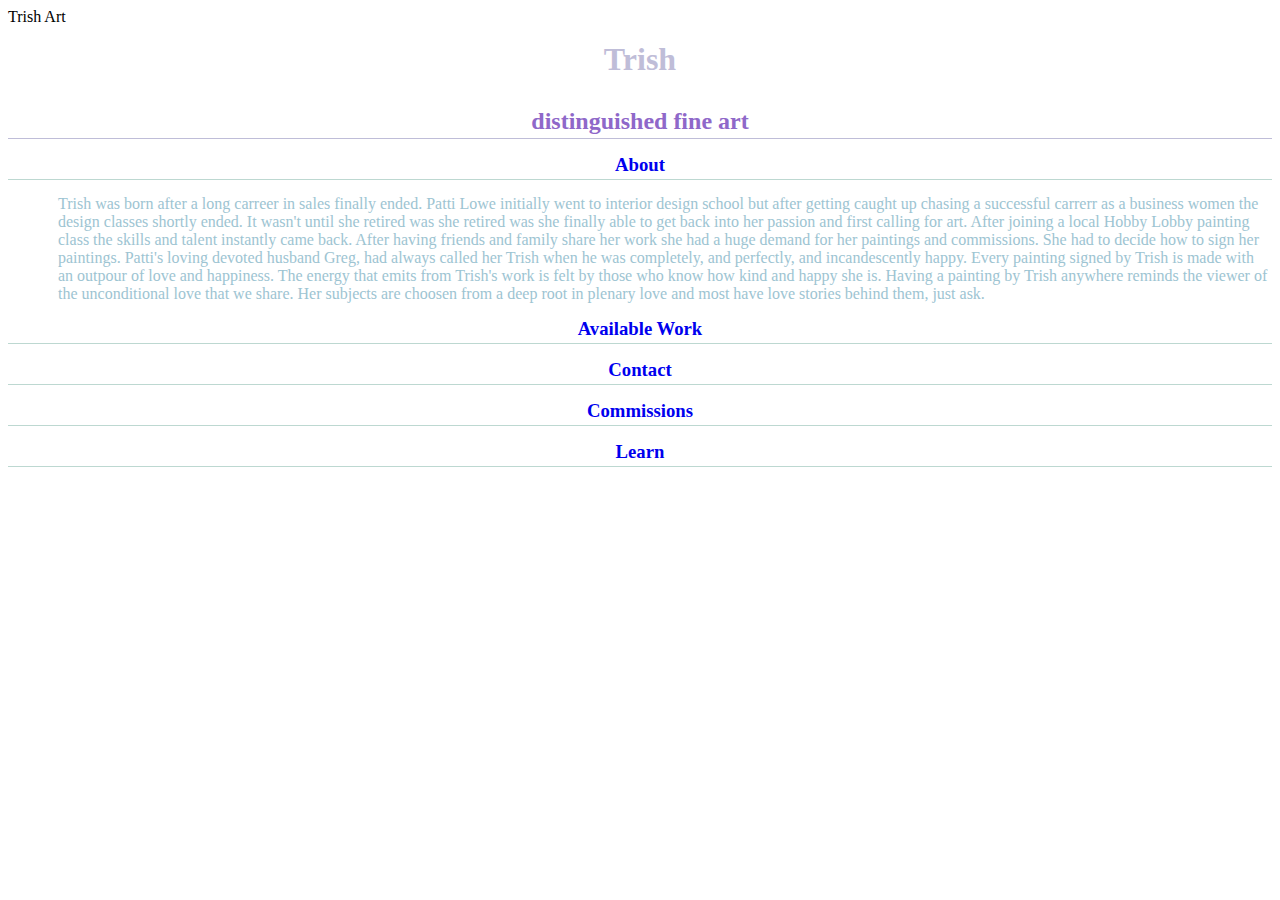
==== about.html @ f5e3db1f "Index" ====
<!DOCTYPE html>
<html>
 <head> Trish Art
   <link type="text/css" rel="stylesheet" href="style.css">

   </head>
 <body>
  <h1>Trish</h1>
  <h2>distinguished fine art</h2>

  <h3><a href="about.html" target="_self">About</a></h3>
    <p>Trish was born after a long carreer in sales finally ended. Patti Lowe initially went to interior design school but after getting caught up chasing a successful carrerr as a business women the design classes shortly ended. It wasn't until she retired was she retired was she finally able to get back into her passion and first calling for art.
  After joining a local Hobby Lobby painting class the skills and talent instantly came back. After having friends and family share her work she had a huge demand for her paintings and commissions. She had to decide how to sign her paintings.
  Patti's loving devoted husband Greg, had always called her Trish when he was completely, and perfectly, and incandescently happy.
  Every painting signed by Trish is made with an outpour of love and happiness. The energy that emits from Trish's work is felt by those who know how kind and happy she is.
  Having a painting by Trish anywhere reminds the viewer of the unconditional love that we share. Her subjects are choosen from a deep root in plenary love and most have love stories behind them, just ask.
    </p>
  <h3><a href="index.html" target="_self">Available Work</a></h3>
  <h3><a href="contact.html" target="_self">Contact</a></h3>
  <h3><a href="Commissions.html" target="_self">Commissions</a></h3>
  <h3><a href="learn.html" target="_self">Learn</a></h3>

  </body>
</html>
---- style.css ----
html, h1, h2, h3, ul, li, ol, p, a {
  padding: 0;
  border: 0;
  margin: 0;
}
body {
  padding: auto;
}
h1 {
  text-decoration: bold;
  color: #BFBDD8;
  padding: 15px;
  text-align: center;
}

h2 {
  text-decoration: italisized;
  color: #8F68C9;
  margin: 15px 0 15px 0;
  border-bottom: 1px solid #BFBDD8;
  padding-bottom: 3px;
  text-align: center;
}

.header {
  padding: 10px 0 10px 0;
  background-image: image(AW6.JPG);
}

h3 {
  color: #BDD8D1;
  margin: 15px 0 15px 0;
  border-bottom: 1px solid #BDD8D1;
  padding-bottom: 3px;
  text-align: center;
}

p {
  color: #9DC4D2;
  padding-left: 50px;
}
li {
  color: #9DC4D2;
  padding-left: 50px;
}
a {
  text-decoration: none;
}
a:hover {
  text-decoration: underline;
  color: #8F68C9;
}
ul li {
  display: inline;
}
.artwork {
  display: inline-grid;
}
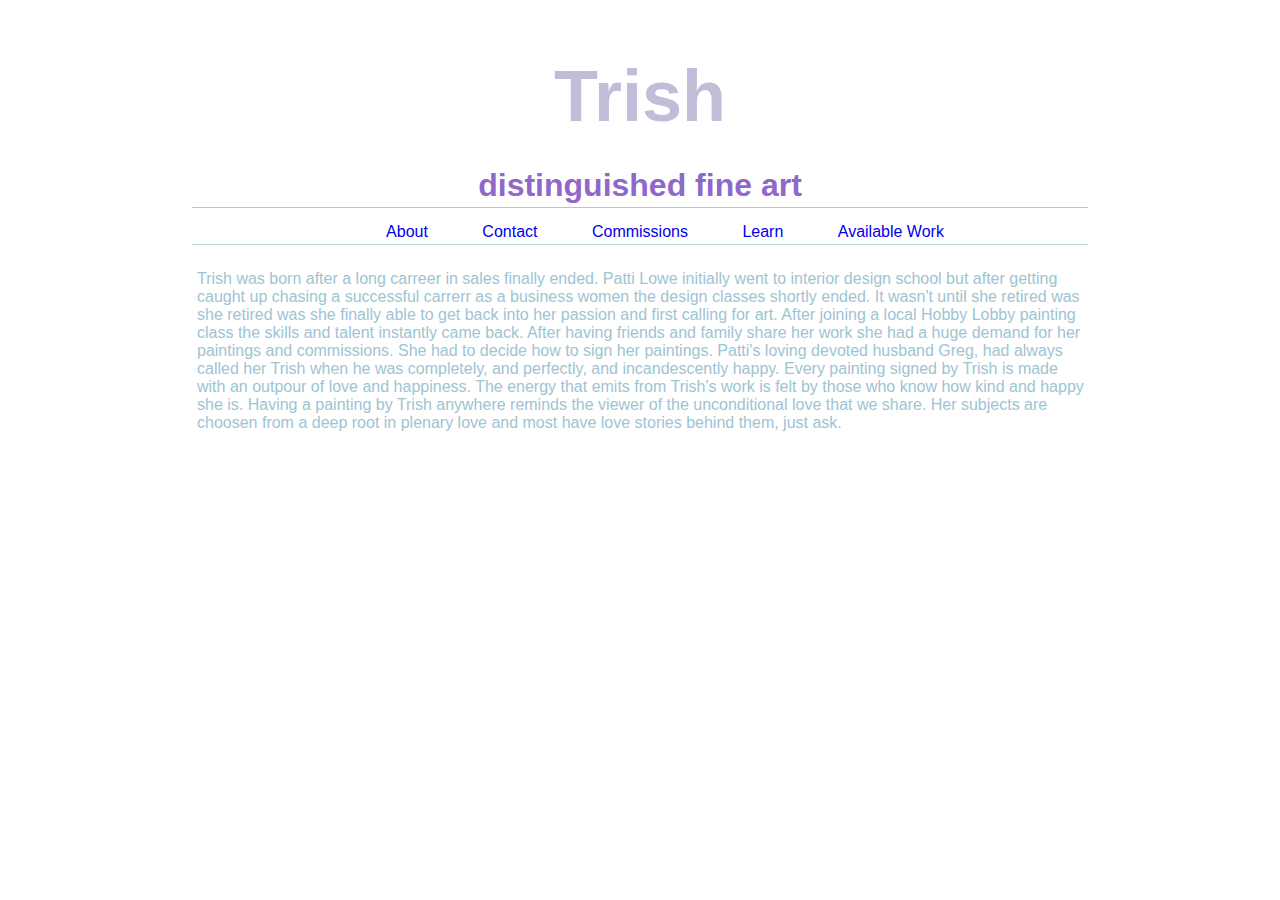
==== commit dedd6e82: "Contact&Mainartdone" ====
--- a/about.html
+++ b/about.html
@@ -1,24 +1,28 @@
 <!DOCTYPE html>
 <html>
- <head> Trish Art
+ <head> <title="Trish Art">
    <link type="text/css" rel="stylesheet" href="style.css">
 
    </head>
  <body>
-  <h1>Trish</h1>
-  <h2>distinguished fine art</h2>
-
-  <h3><a href="about.html" target="_self">About</a></h3>
+   <div class="header">
+     <h1>Trish</h1>
+     <h2>distinguished fine art</h2>
+     <ul class="nav">
+       <li><a href="about.html" target="_self">About</a></li>
+       <li><a href="contact.html" target="_self">Contact</a></li>
+       <li><a href="Commissions.html" target="_self">Commissions</a></li>
+       <li><a href="learn.html" target="_self">Learn</a></h3></li>
+       <li><a href="index.html" target="_self">Available Work</a></li>
+     </ul>
+     </div>
     <p>Trish was born after a long carreer in sales finally ended. Patti Lowe initially went to interior design school but after getting caught up chasing a successful carrerr as a business women the design classes shortly ended. It wasn't until she retired was she retired was she finally able to get back into her passion and first calling for art.
   After joining a local Hobby Lobby painting class the skills and talent instantly came back. After having friends and family share her work she had a huge demand for her paintings and commissions. She had to decide how to sign her paintings.
   Patti's loving devoted husband Greg, had always called her Trish when he was completely, and perfectly, and incandescently happy.
   Every painting signed by Trish is made with an outpour of love and happiness. The energy that emits from Trish's work is felt by those who know how kind and happy she is.
   Having a painting by Trish anywhere reminds the viewer of the unconditional love that we share. Her subjects are choosen from a deep root in plenary love and most have love stories behind them, just ask.
     </p>
-  <h3><a href="index.html" target="_self">Available Work</a></h3>
-  <h3><a href="contact.html" target="_self">Contact</a></h3>
-  <h3><a href="Commissions.html" target="_self">Commissions</a></h3>
-  <h3><a href="learn.html" target="_self">Learn</a></h3>
+
 
   </body>
 </html>
--- a/style.css
+++ b/style.css
@@ -2,15 +2,22 @@
   padding: 0;
   border: 0;
   margin: 0;
+  font-size: 100%;
+  font: inherit;
 }
 body {
-  padding: auto;
+  font-family: Arial, sans-serif;
+  width: 70%;
+  margin: 30px auto;
+
 }
 h1 {
   text-decoration: bold;
   color: #BFBDD8;
   padding: 15px;
   text-align: center;
+  font-weight: bolder;
+  font-size: 72px;
 }
 
 h2 {
@@ -20,14 +27,28 @@
   border-bottom: 1px solid #BFBDD8;
   padding-bottom: 3px;
   text-align: center;
+  font-weight: bold;
+  font-size: 32px;
 }
+h3 {
+  text-align: center;
+  font-size: 1.65em;
+  margin: 0 0 30px;
+}
+h4 {
+  text-align: center;
+  font-size: 1.65em;
+  margin: 0 0 30px;
 
+}
 .header {
   padding: 10px 0 10px 0;
   background-image: image(AW6.JPG);
+  display: block;
+  margin: 0 auto 0 auto;
 }
 
-h3 {
+.nav {
   color: #BDD8D1;
   margin: 15px 0 15px 0;
   border-bottom: 1px solid #BDD8D1;
@@ -37,16 +58,16 @@
 
 p {
   color: #9DC4D2;
-  padding-left: 50px;
+  padding-left: 5px;
 }
 li {
   color: #9DC4D2;
   padding-left: 50px;
 }
-a {
+.nav a {
   text-decoration: none;
 }
-a:hover {
+.nav a:hover {
   text-decoration: underline;
   color: #8F68C9;
 }
@@ -54,5 +75,91 @@
   display: inline;
 }
 .artwork {
-  display: inline-grid;
+  display: flex;
+  flex-wrap: wrap;
+  justify-content: space-between;
 }
+.artwork a {
+  display: inline-block;
+  margin-bottom: 8px;
+  width: calc(50% - 4px);
+  margin-right: 8px;
+  text-decoration: none;
+  color: #8F68C9;
+}
+.artwork a:nth-of-type(2n) {
+  margin-right: 0;
+}
+@media screen and (min-width: 50em) {
+  .artwork a {
+    width: calc(25% - 6px);
+  }
+}
+.artwork a:nth-of-type(2n) {
+  margin-right: 8px;
+}
+.artwork a:nth-of-type(4n) {
+  margin-right: 0;
+}
+.artwork a:hover img {
+  transform: scale(1.15);
+}
+.artwork figure {
+  margin: 0;
+  overflow: hidden;
+}
+.artwork figcaption {
+  margin-top: 20px;
+}
+.artwork img {
+  border: none;
+  width: 25%;
+  height: 25%;
+  display: block;
+  background: #ccc;
+  transition: transform .2s ease-in-out;
+}
+.apps img {
+  width: 3%;
+}
+.apps {
+  text-align: center;
+}
+.cform {
+  display: inline;
+}
+.cform p {
+  text-align: center;
+}
+label, input {
+  display: block;
+}
+label {
+  margin-bottom: 10px;
+}
+input {
+  width: 500px;
+  margin-bottom: 25px;
+}
+input [type=submit]{
+  width: 120px;
+  font-size: 30px;
+  border: 2px solid #000000;
+}
+
+input [type=text] {
+  border: 2px solid #000000;
+  font-size: 30px;
+  padding: 7px;
+}
+textarea {
+  width: 500px;
+  height: 400px;
+  padding: 7px;
+  border: 2px solid #000000;
+  margin-bottom: 25px;
+  font-size: 24px;
+}
+input [type=checkbox], label [for=email-updates] {
+  display: inline;
+}
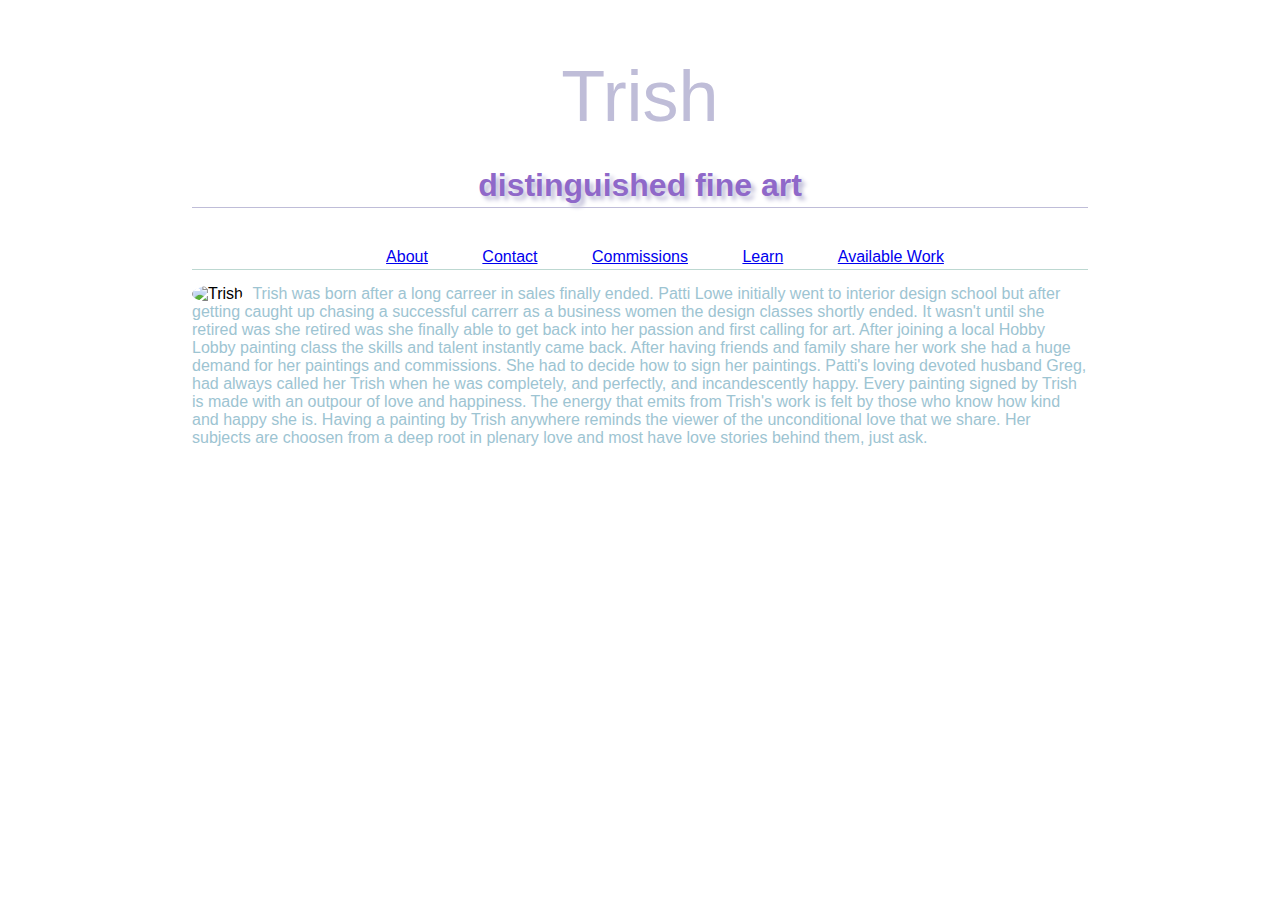
==== commit cebbd253: "footer" ====
--- a/about.html
+++ b/about.html
@@ -5,23 +5,28 @@
 
    </head>
  <body>
-   <div class="header">
+   <header>
      <h1>Trish</h1>
      <h2>distinguished fine art</h2>
-     <ul class="nav">
-       <li><a href="about.html" target="_self">About</a></li>
-       <li><a href="contact.html" target="_self">Contact</a></li>
-       <li><a href="Commissions.html" target="_self">Commissions</a></li>
-       <li><a href="learn.html" target="_self">Learn</a></h3></li>
-       <li><a href="index.html" target="_self">Available Work</a></li>
-     </ul>
-     </div>
-    <p>Trish was born after a long carreer in sales finally ended. Patti Lowe initially went to interior design school but after getting caught up chasing a successful carrerr as a business women the design classes shortly ended. It wasn't until she retired was she retired was she finally able to get back into her passion and first calling for art.
+   </header>
+     <nav>
+       <ul>
+         <li><a href="about.html" target="_self">About</a></li>
+         <li><a href="contact.html" target="_self">Contact</a></li>
+         <li><a href="Commissions.html" target="_self">Commissions</a></li>
+         <li><a href="learn.html" target="_self">Learn</a></h3></li>
+         <li><a href="index.html" target="_self">Available Work</a></li>
+       </ul>
+   </nav>
+   <div class="about">
+     <img alt="Trish" src="weblogo/Patti.jpg" width="50%" height="50%">
+      <p>Trish was born after a long carreer in sales finally ended. Patti Lowe initially went to interior design school but after getting caught up chasing a successful carrerr as a business women the design classes shortly ended. It wasn't until she retired was she retired was she finally able to get back into her passion and first calling for art.
   After joining a local Hobby Lobby painting class the skills and talent instantly came back. After having friends and family share her work she had a huge demand for her paintings and commissions. She had to decide how to sign her paintings.
   Patti's loving devoted husband Greg, had always called her Trish when he was completely, and perfectly, and incandescently happy.
   Every painting signed by Trish is made with an outpour of love and happiness. The energy that emits from Trish's work is felt by those who know how kind and happy she is.
   Having a painting by Trish anywhere reminds the viewer of the unconditional love that we share. Her subjects are choosen from a deep root in plenary love and most have love stories behind them, just ask.
-    </p>
+      </p>
+  </div>
 
 
   </body>
--- a/style.css
+++ b/style.css
@@ -11,13 +11,18 @@
   margin: 30px auto;
 
 }
+@font-face {
+  font-family: 'Megrim'
+  src: url('//fonts.googleapis.com/css?family=Megrim');
+  font-style: normal;
+  font-weight: normal;
+}
 h1 {
-  text-decoration: bold;
   color: #BFBDD8;
   padding: 15px;
   text-align: center;
-  font-weight: bolder;
   font-size: 72px;
+  font-family: 'Megrim', sans-serif;
 }
 
 h2 {
@@ -29,6 +34,7 @@
   text-align: center;
   font-weight: bold;
   font-size: 32px;
+  text-shadow: 4px 4px 4px #BFBDD8;
 }
 h3 {
   text-align: center;
@@ -39,16 +45,20 @@
   text-align: center;
   font-size: 1.65em;
   margin: 0 0 30px;
-
 }
-.header {
+h5 {
+  text-align: center;
+  border-bottom: 1px solid #BDD8D1;
+  padding-bottom: 3px;
+  color: #BDD8D1;
+}
+header {
   padding: 10px 0 10px 0;
   background-image: image(AW6.JPG);
   display: block;
   margin: 0 auto 0 auto;
 }
-
-.nav {
+nav {
   color: #BDD8D1;
   margin: 15px 0 15px 0;
   border-bottom: 1px solid #BDD8D1;
@@ -59,10 +69,16 @@
 p {
   color: #9DC4D2;
   padding-left: 5px;
+  display: inline;
 }
 li {
   color: #9DC4D2;
   padding-left: 50px;
+}
+
+footer img {
+  width: 3%;
+  border-radius: 50%;
 }
 .nav a {
   text-decoration: none;
@@ -75,91 +91,91 @@
   display: inline;
 }
 .artwork {
-  display: flex;
-  flex-wrap: wrap;
-  justify-content: space-between;
+  margin: 5px;
+  border: 1px solid #ccc;
+  float: left;
+  width: 180px
 }
-.artwork a {
-  display: inline-block;
-  margin-bottom: 8px;
-  width: calc(50% - 4px);
-  margin-right: 8px;
-  text-decoration: none;
-  color: #8F68C9;
+.artwork: hover{
+  border: 1px solid #8F68C9;
 }
-.artwork a:nth-of-type(2n) {
-  margin-right: 0;
-}
-@media screen and (min-width: 50em) {
-  .artwork a {
-    width: calc(25% - 6px);
-  }
-}
-.artwork a:nth-of-type(2n) {
-  margin-right: 8px;
-}
-.artwork a:nth-of-type(4n) {
-  margin-right: 0;
-}
-.artwork a:hover img {
-  transform: scale(1.15);
-}
-.artwork figure {
-  margin: 0;
-  overflow: hidden;
-}
-.artwork figcaption {
-  margin-top: 20px;
-}
+
 .artwork img {
   border: none;
-  width: 25%;
-  height: 25%;
-  display: block;
-  background: #ccc;
-  transition: transform .2s ease-in-out;
+  width: 100%;
+  height: auto;
+  border-radius:0%;
+}
+.desc {
+  padding: 15px;
+  text-align: center;
+
 }
 .apps img {
   width: 3%;
+  border-radius: 50%;
 }
 .apps {
   text-align: center;
 }
 .cform {
   display: inline;
+  color: #8F68C9;
 }
 .cform p {
   text-align: center;
+  padding-bottom: 3px;
 }
+
 label, input {
   display: block;
 }
 label {
-  margin-bottom: 10px;
+  margin-bottom: 8px;
+  padding-top: 8px;
+  color: #BDD8D1;
 }
 input {
   width: 500px;
-  margin-bottom: 25px;
+  margin-bottom: 3px;
+  border: 1px solid #8F68C9;
+  box-shadow: 2px 4px 4px #BDD8D1;
 }
 input [type=submit]{
   width: 120px;
   font-size: 30px;
-  border: 2px solid #000000;
 }
 
 input [type=text] {
-  border: 2px solid #000000;
+  border: 10px solid #8F68C9;
   font-size: 30px;
-  padding: 7px;
+  padding: 5px;
 }
 textarea {
   width: 500px;
   height: 400px;
-  padding: 7px;
-  border: 2px solid #000000;
+  padding: 5px;
+  border: 2px solid #8F68C9;
   margin-bottom: 25px;
-  font-size: 24px;
+  font-size: 18px;
+  box-shadow: 2px 4px 4px #BDD8D1;
 }
 input [type=checkbox], label [for=email-updates] {
   display: inline;
+  border: 1px solid #8F68C9;
+  box-shadow: 2px 4px 4px #BDD8D1;
 }
+input [type=checkbox] {
+  border: 1px solid #8F68C9;
+  box-shadow: 2px 4px 4px #BDD8D1;
+}
+
+.about img {
+  border-radius: 50%;
+  display: inline;
+}
+.about p {
+  color: #9DC4D2;
+  padding-left: 5px;
+  display: inline;
+}
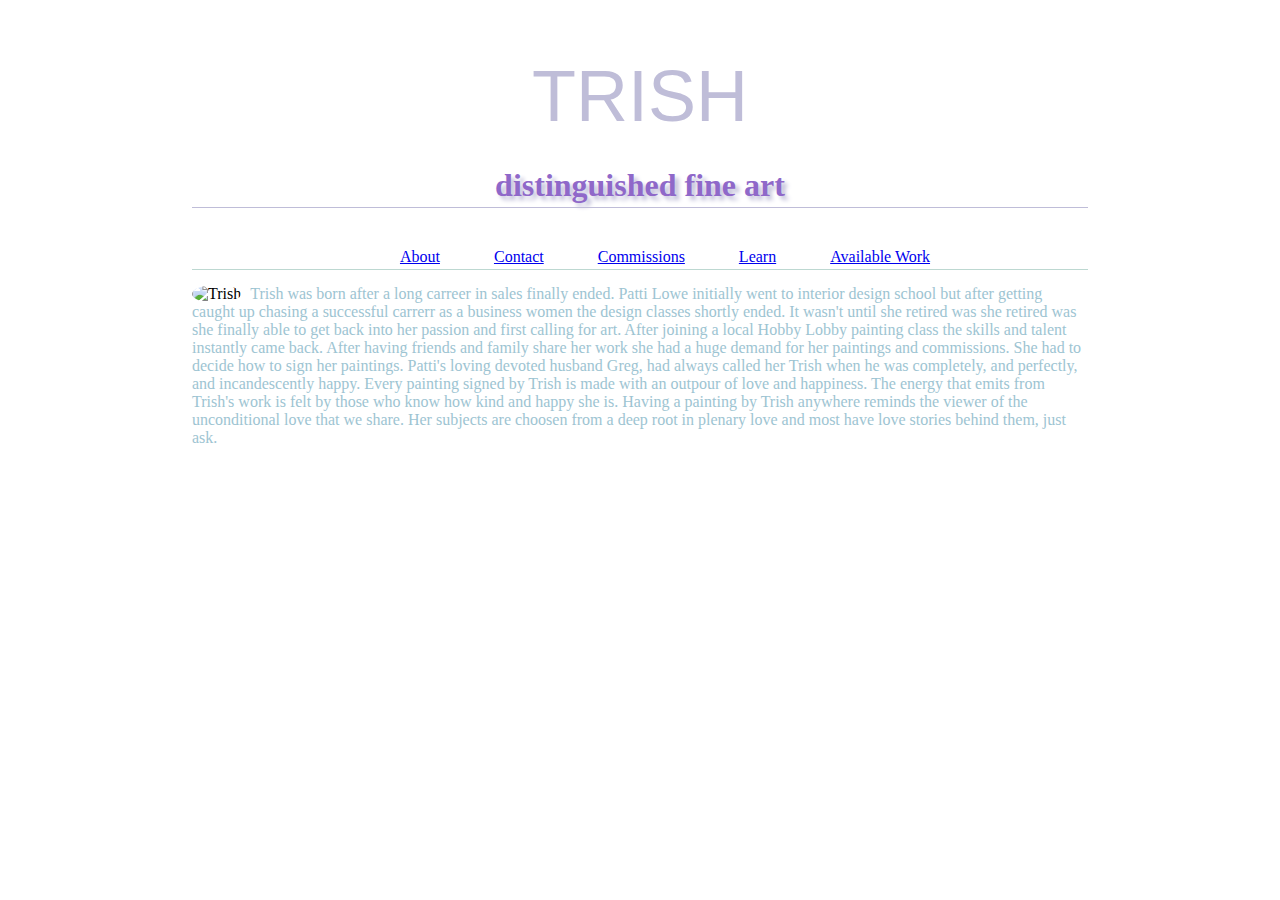
==== commit b0e51832: "added border-radius box-shadow text-shadow and transform couldn't get font-face to work still" ====
--- a/about.html
+++ b/about.html
@@ -6,7 +6,7 @@
    </head>
  <body>
    <header>
-     <h1>Trish</h1>
+     <h1>TRISH</h1>
      <h2>distinguished fine art</h2>
    </header>
      <nav>
--- a/style.css
+++ b/style.css
@@ -6,27 +6,32 @@
   font: inherit;
 }
 body {
-  font-family: Arial, sans-serif;
   width: 70%;
   margin: 30px auto;
 
 }
+/*NEW h1fontface submission frontend formations font face*/
+
 @font-face {
-  font-family: 'Megrim'
-  src: url('//fonts.googleapis.com/css?family=Megrim');
-  font-style: normal;
-  font-weight: normal;
+    font-family: 'introrustg-base2line';
+    src: url('introrustg-base2line-webfont.woff2') format('woff2'),
+         url('introrustg-base2line-webfont.woff') format('woff');
+    font-weight: normal;
+    font-style: normal;
+
 }
 h1 {
   color: #BFBDD8;
   padding: 15px;
   text-align: center;
   font-size: 72px;
-  font-family: 'Megrim', sans-serif;
+  font-family: 'introrustg-base2line', sans-serif;
 }
+/*NEW h1fontface submission frontend formations text shadow*/
 
 h2 {
-  text-decoration: italisized;
+  font-family: 'introrustg-base2line';
+  text-decoration: italic;
   color: #8F68C9;
   margin: 15px 0 15px 0;
   border-bottom: 1px solid #BFBDD8;
@@ -54,7 +59,7 @@
 }
 header {
   padding: 10px 0 10px 0;
-  background-image: image(AW6.JPG);
+  background-image: image(conttoncandy16x20uf.jpg);
   display: block;
   margin: 0 auto 0 auto;
 }
@@ -79,6 +84,8 @@
 footer img {
   width: 3%;
   border-radius: 50%;
+  transform: translate(-300px, 1500px);
+
 }
 .nav a {
   text-decoration: none;
@@ -99,6 +106,7 @@
 .artwork: hover{
   border: 1px solid #8F68C9;
 }
+/*NEW h1fontface submission frontend formations border-radius*/
 
 .artwork img {
   border: none;
@@ -135,6 +143,8 @@
   padding-top: 8px;
   color: #BDD8D1;
 }
+/*NEW h1fontface submission frontend formations box-shadow*/
+
 input {
   width: 500px;
   margin-bottom: 3px;
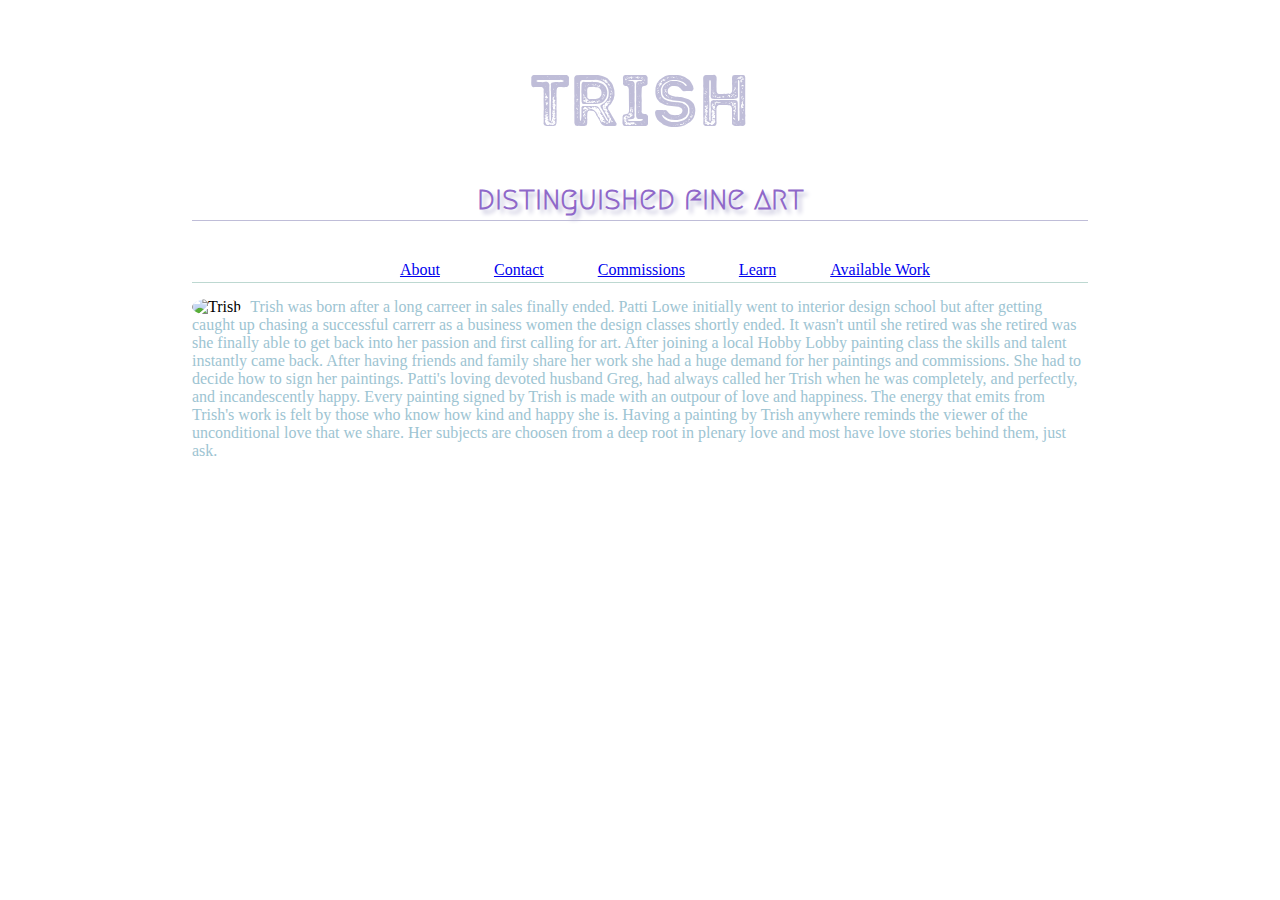
==== commit 899c63d4: "re did frontend forms 7 not sure all adds are right" ====
--- a/about.html
+++ b/about.html
@@ -1,12 +1,14 @@
 <!DOCTYPE html>
 <html>
- <head> <title="Trish Art">
+ <head>
+   <link href="https://fonts.googleapis.com/css?family=Megrim" rel="stylesheet">
+   <title="Trish Art">
    <link type="text/css" rel="stylesheet" href="style.css">
 
    </head>
  <body>
    <header>
-     <h1>TRISH</h1>
+     <h1>trish</h1>
      <h2>distinguished fine art</h2>
    </header>
      <nav>
--- a/style.css
+++ b/style.css
@@ -10,12 +10,11 @@
   margin: 30px auto;
 
 }
-/*NEW h1fontface submission frontend formations font face*/
 
 @font-face {
     font-family: 'introrustg-base2line';
-    src: url('introrustg-base2line-webfont.woff2') format('woff2'),
-         url('introrustg-base2line-webfont.woff') format('woff');
+    src: url('Resources/introrustg-base2line-webfont.woff2') format('woff2'),
+         url('Resources/introrustg-base2line-webfont.woff') format('woff');
     font-weight: normal;
     font-style: normal;
 
@@ -26,11 +25,11 @@
   text-align: center;
   font-size: 72px;
   font-family: 'introrustg-base2line', sans-serif;
+  text-transform: uppercase;
 }
-/*NEW h1fontface submission frontend formations text shadow*/
 
 h2 {
-  font-family: 'introrustg-base2line';
+  font-family: 'Megrim', 'introrustg-base2line';
   text-decoration: italic;
   color: #8F68C9;
   margin: 15px 0 15px 0;
@@ -143,13 +142,13 @@
   padding-top: 8px;
   color: #BDD8D1;
 }
-/*NEW h1fontface submission frontend formations box-shadow*/
 
 input {
   width: 500px;
   margin-bottom: 3px;
   border: 1px solid #8F68C9;
   box-shadow: 2px 4px 4px #BDD8D1;
+
 }
 input [type=submit]{
   width: 120px;
@@ -160,6 +159,8 @@
   border: 10px solid #8F68C9;
   font-size: 30px;
   padding: 5px;
+  box-shadow: 2px 4px 4px #BDD8D1;
+
 }
 textarea {
   width: 500px;
@@ -173,13 +174,13 @@
 input [type=checkbox], label [for=email-updates] {
   display: inline;
   border: 1px solid #8F68C9;
-  box-shadow: 2px 4px 4px #BDD8D1;
 }
 input [type=checkbox] {
   border: 1px solid #8F68C9;
-  box-shadow: 2px 4px 4px #BDD8D1;
 }
-
+#email-updates {
+  box-shadow: none; 
+}
 .about img {
   border-radius: 50%;
   display: inline;
